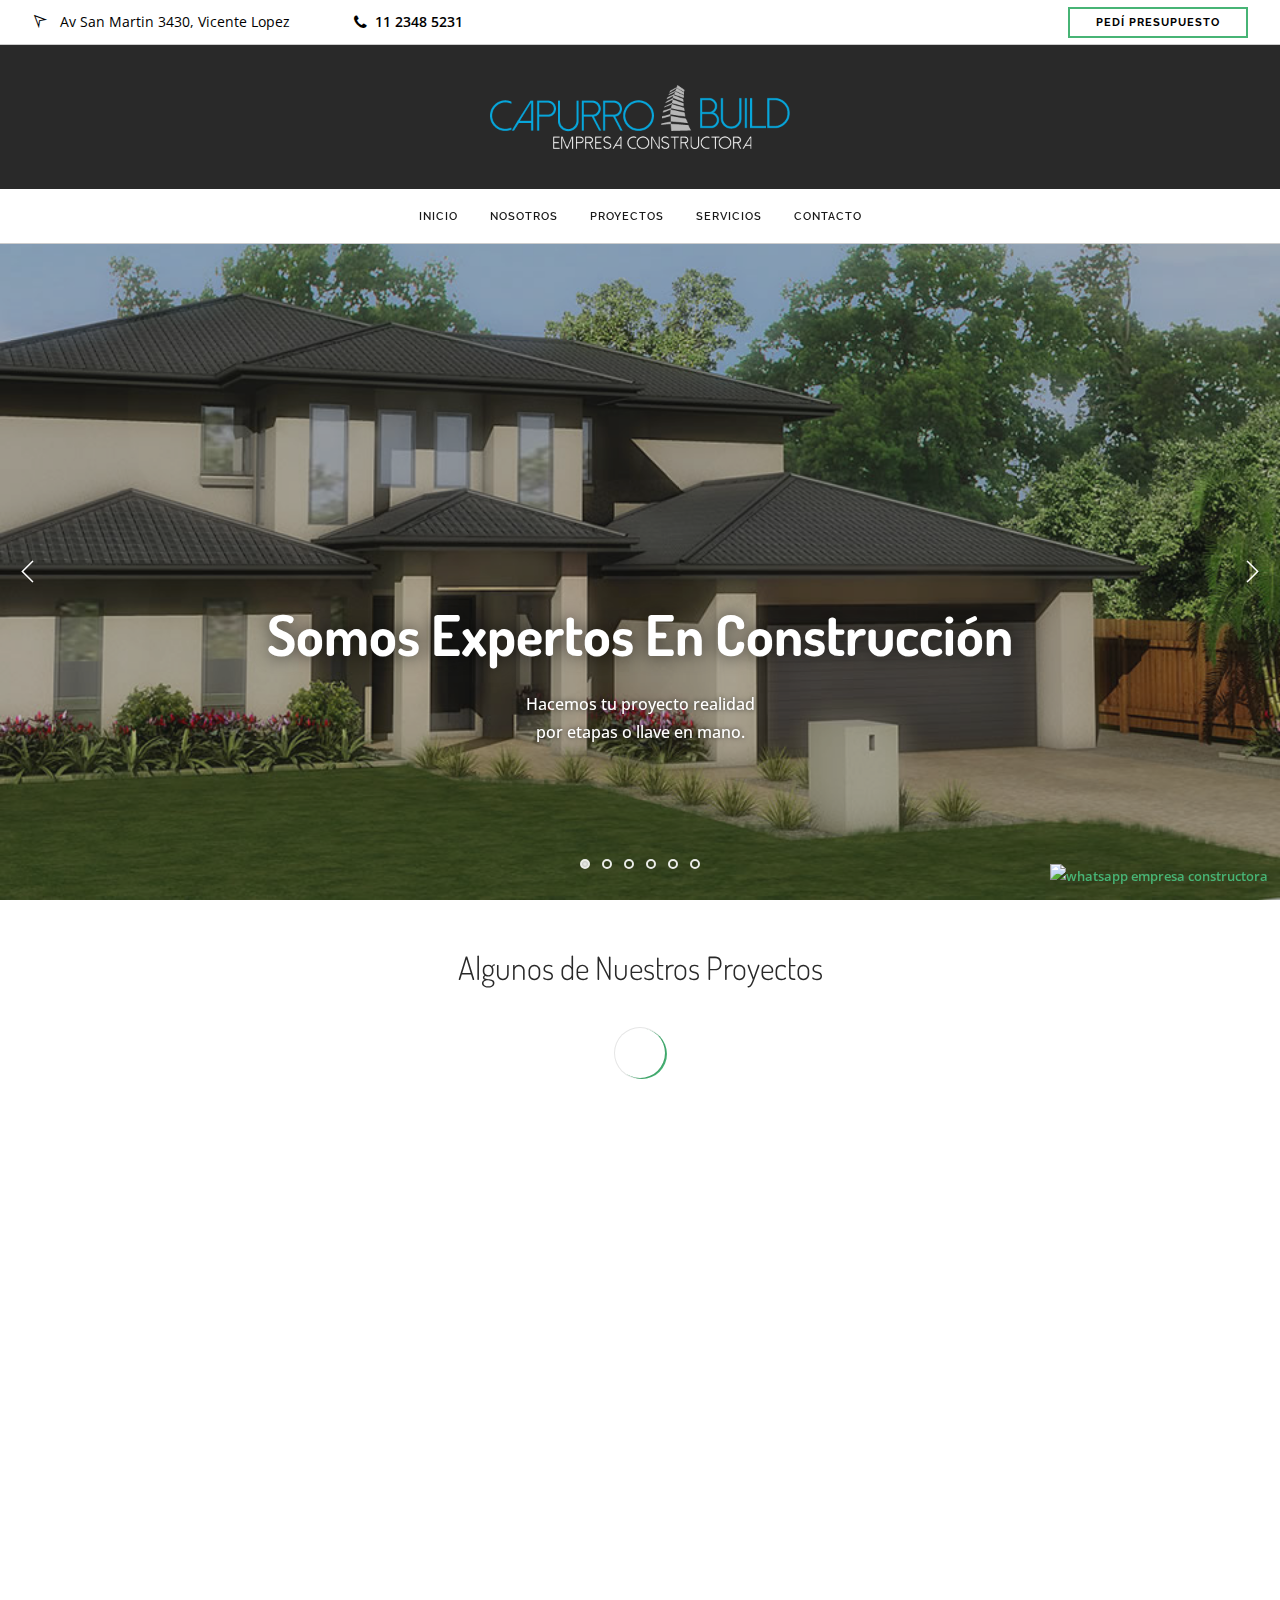
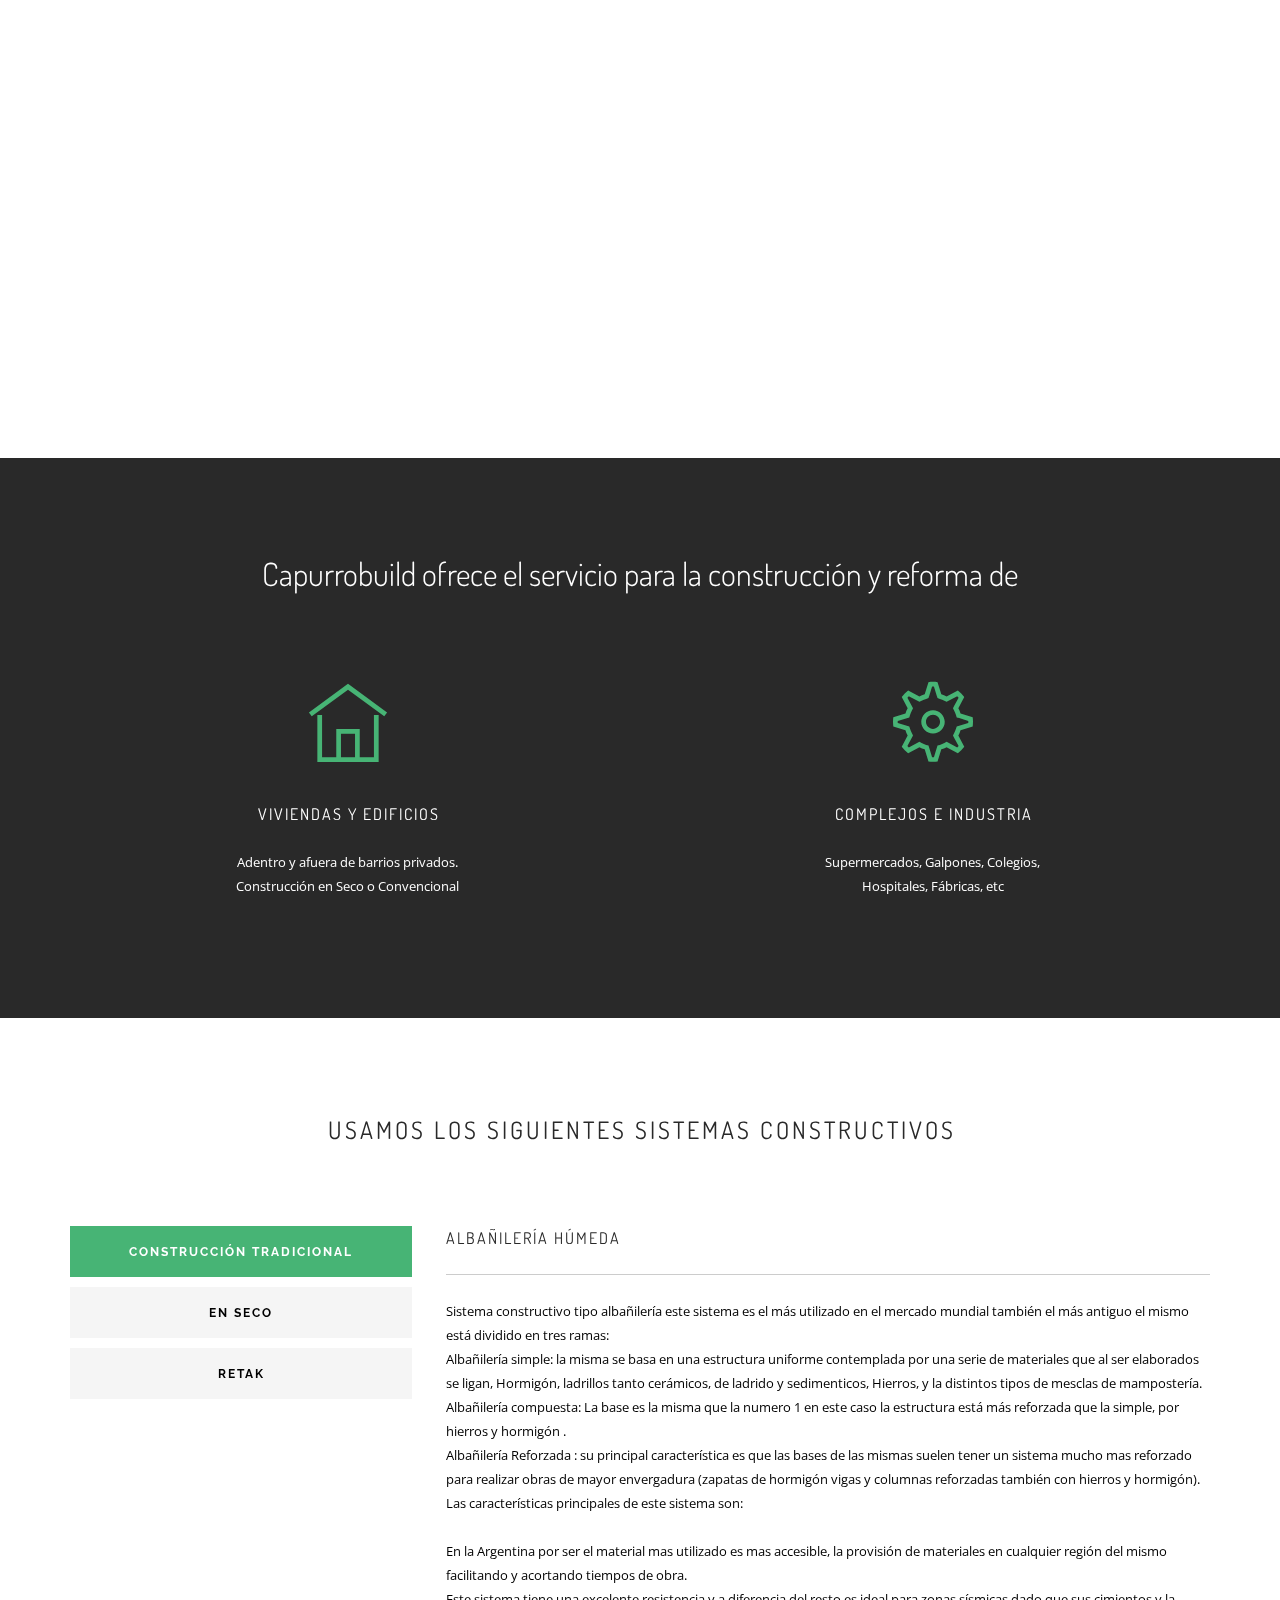
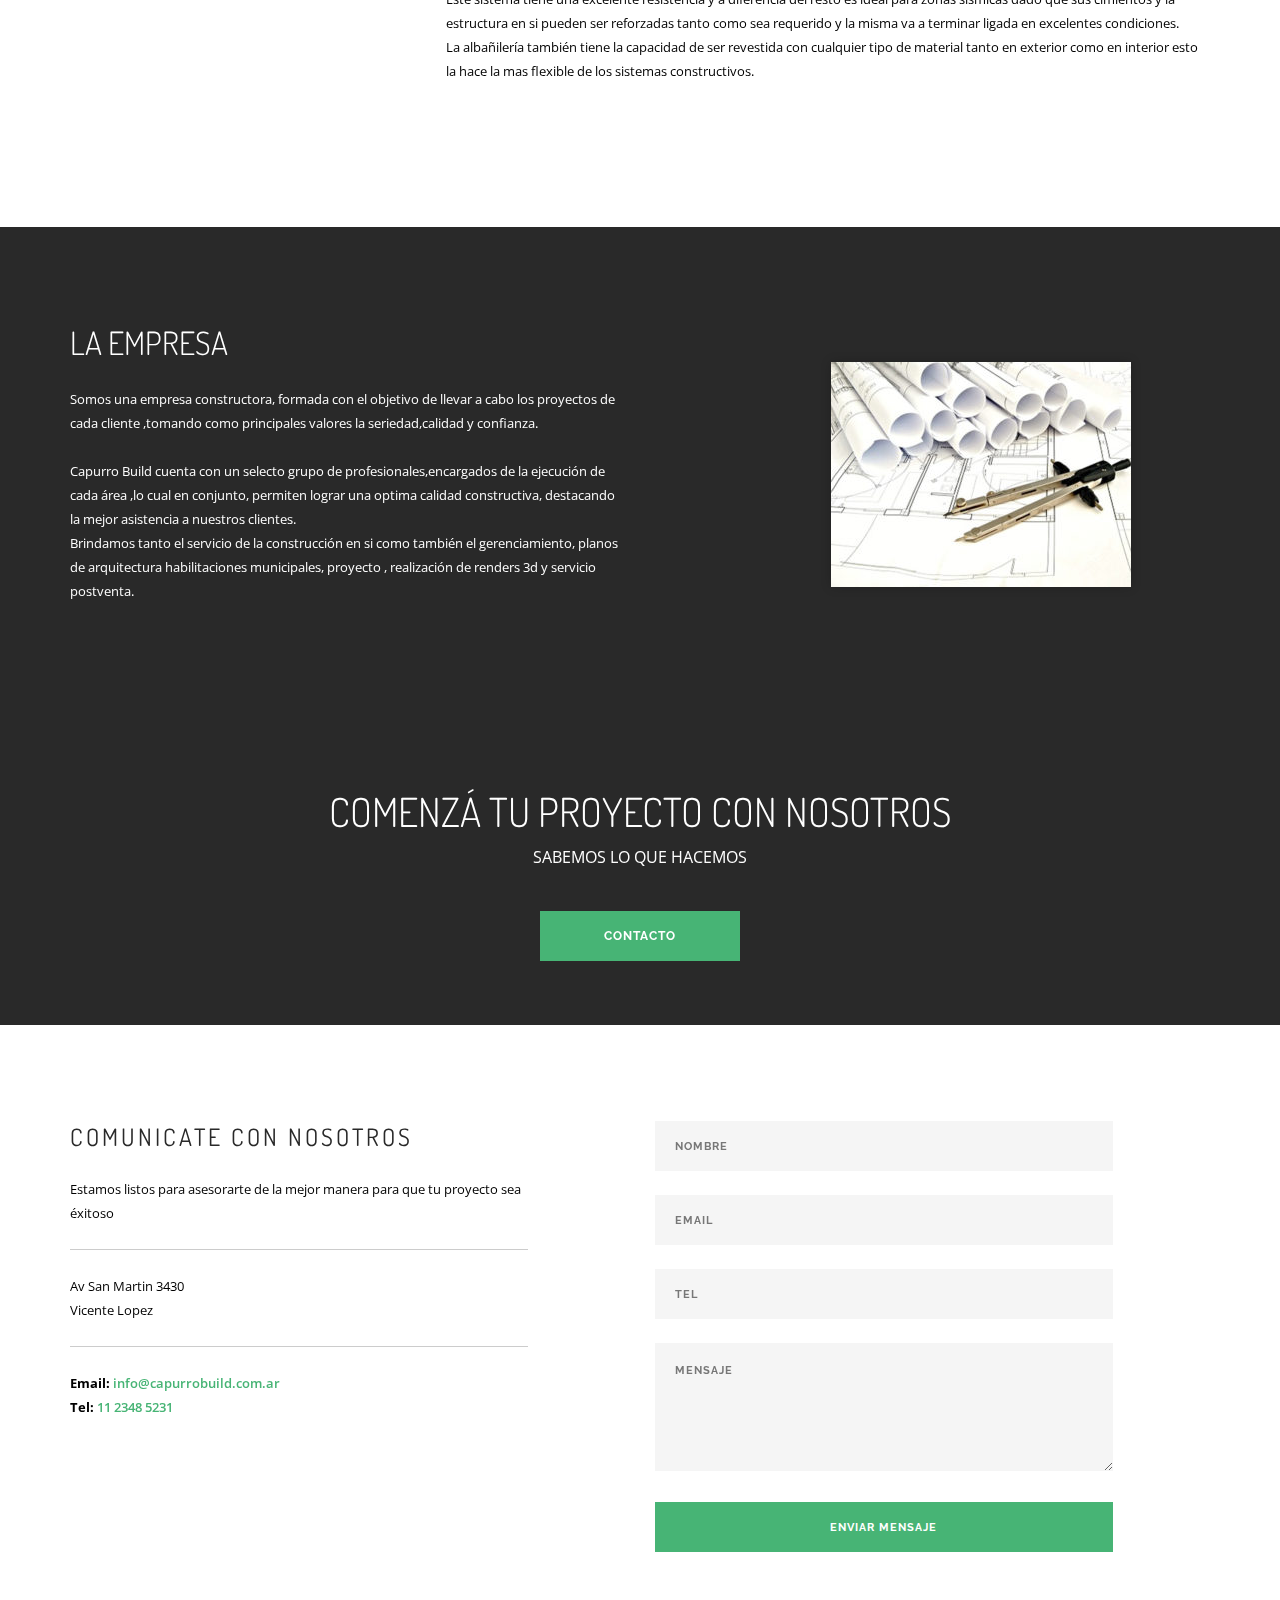
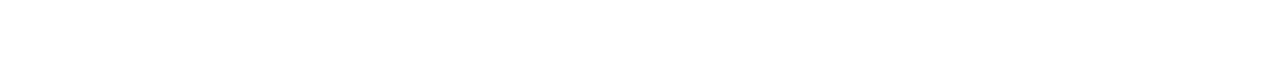
==== index.html @ 10dec17f "Primeros cambios" ====
<!doctype html>
<html lang="en">
    <head>
        <meta charset="utf-8">
        <title>Capurro Build - Expertos en Construcción</title>
        <meta name="description" content="Somos una empresa constructora, formada con el objetivo de llevar a cabo los proyectos de cada cliente ,tomando como principales valores la seriedad,calidad y confianza."/>
        <meta name="viewport" content="width=device-width, initial-scale=1.0">
        <link href="css/font-awesome.min.css" rel="stylesheet" type="text/css" media="all">
        <link href="css/themify-icons.css" rel="stylesheet" type="text/css" media="all" />
        <link href="css/bootstrap.css" rel="stylesheet" type="text/css" media="all" />
        <link href="css/flexslider.css" rel="stylesheet" type="text/css" media="all" />
        <link href="css/theme.css" rel="stylesheet" type="text/css" media="all" />
        <link href="css/custom.css" rel="stylesheet" type="text/css" media="all" />
        <link href='https://fonts.googleapis.com/css?family=Lato:300,400%7CRaleway:100,400,300,500,600,700%7COpen+Sans:400,500,600' rel='stylesheet' type='text/css'>
        <link href="https://fonts.googleapis.com/css?family=Dosis:100,300,400,600,700" rel="stylesheet" type="text/css">
        <link href="css/font-dosis.css" rel="stylesheet" type="text/css">
		<!-- Google Tag Manager -->
<script>(function(w,d,s,l,i){w[l]=w[l]||[];w[l].push({'gtm.start':
new Date().getTime(),event:'gtm.js'});var f=d.getElementsByTagName(s)[0],
j=d.createElement(s),dl=l!='dataLayer'?'&l='+l:'';j.async=true;j.src=
'https://www.googletagmanager.com/gtm.js?id='+i+dl;f.parentNode.insertBefore(j,f);
})(window,document,'script','dataLayer','GTM-NCHX6MK');</script>
<!-- End Google Tag Manager -->
    </head>
    <body>				
	<!-- Google Tag Manager (noscript) -->
<noscript><iframe src="https://www.googletagmanager.com/ns.html?id=GTM-NCHX6MK"
height="0" width="0" style="display:none;visibility:hidden"></iframe></noscript>
<!-- End Google Tag Manager (noscript) -->
		<div class="nav-container">		    		  	
		    <nav class="nav-centered">
		        <div class="nav-utility" style="font-size:16px;">
		            <div class="module left">
		                <i class="ti-location-arrow">&nbsp;</i>
		                <span class="sub"> Av San Martin 3430, Vicente Lopez</span>
		            </div>
		            <div class="module left">
		                <i class="fa fa-phone">&nbsp;</i>
		                <span class="sub"><a href="tel:1123475231" style="color:black;">11 2348 5231</a></span>
		            </div>
		            <div class="module right">
		                <a class="sub btn btn-sm inner-link" href="#contacto" target="_self" style="color:black;">PEDÍ PRESUPUESTO</a>
		            </div>
		        </div>
		        <div class="text-center bg-dark">
		             <a href="index.html">		                
		                <img class="logo logo-dark" alt="Capurro Empresa Constructora" src="img/logo-capurro-build-construccion.png">
		            </a>
		        </div>
		        <div class="nav-bar text-center">
		            <div class="module widget-handle mobile-toggle right visible-sm visible-xs">
		                <i class="ti-menu"></i>
		            </div>
		            <div class="module-group text-left">
		                <div class="module left">
		                    <ul class="menu">
		                        <li>
		                            <a href="#inicio" class="inner-link" target="_self" style="color:black;">INICIO</a>
		                        </li><li>
		                            <a href="#nosotros" class="inner-link" target="_self" style="color:black;">NOSOTROS</a>
		                        </li><li>
		                            <a href="#proyectos" class="inner-link" target="_self" style="color:black;">PROYECTOS</a>
		                        </li><li>
		                            <a href="#servicios" class="inner-link" target="_self" style="color:black;">SERVICIOS</a>
		                        </li><li>
		                            <a href="#contacto" class="inner-link" target="_self" style="color:black;">CONTACTO</a>
		                        </li>
		                        
		                        
		                    </ul>
		                </div>
		                
		                
		            </div>
		            
		        </div>
		        </nav>
		
		

		</div>
		
		<div class="main-container">
		<a id="inicio" class="in-page-link"></a>
			
			<section class="cover fullscreen image-slider slider-all-controls controls-inside parallax">
		        <ul class="slides">
		            <li class="overlay image-bg">
		                <div class="background-image-holder">
		                    <img alt="Construcción Zona Norte" class="background-image" src="img/Construccion-Capurro-Zona-Norte-1.jpg">
		                </div>
		                <div class="container v-align-transform">
		                    <div class="row text-center">
		                        <div class="col-md-10 col-md-offset-1">
		                            <h1 class="mb-xs-16" style="font-weight:700; text-shadow: 0em 0em 0.3em rgba(0,0,0,0.67);">Somos Expertos En Construcción</h1>
		                            <p class="lead mb40" style="font-weight:500; font-size:16px; text-shadow: 0em 0em 0.3em rgba(0,0,0,0.67);">
		                                Hacemos tu proyecto realidad
		                                <br>por etapas o llave en mano.
		                            </p>		                            
		                        </div>
		                    </div>
		                    
		                </div>
		                
		            </li>
					<li class="overlay image-bg">
		                <div class="background-image-holder">
		                    <img alt="Construcción Zona Norte" class="background-image" src="img/empresa-constructora-barrios-privados.jpg">
		                </div>
		                <div class="container v-align-transform">
		                    <div class="row text-center">
		                        <div class="col-md-10 col-md-offset-1">
		                            <h1 class="mb-xs-16" style="font-weight:700; text-shadow: 0em 0em 0.3em rgba(0,0,0,0.67);">Empresa Constructora</h1>
		                            <p class="lead mb40" style="font-weight:500; font-size:16px; text-shadow: 0em 0em 0.3em rgba(0,0,0,0.67);">
		                                Amplia experiencia en construccíón
		                                <br>en barrios privados.
		                            </p>		                            
		                        </div>
		                    </div>
		                    
		                </div>
		                
		            </li>
					<li class="overlay image-bg">
		                <div class="background-image-holder">
		                    <img alt="Construcción Zona Norte" class="background-image" src="img/empresa-constructora-en-seco.jpg">
		                </div>
		                <div class="container v-align-transform">
		                    <div class="row text-center">
		                        <div class="col-md-10 col-md-offset-1">
		                            <h1 class="mb-xs-16" style="font-weight:700; text-shadow: 0em 0em 0.3em rgba(0,0,0,0.67);">Construcción Convencional y En Seco</h1>
		                            <p class="lead mb40" style="font-weight:500; font-size:16px; text-shadow: 0em 0em 0.3em rgba(0,0,0,0.67);">
		                                Steel Framing, Wood Framing
		                                <br>Albañilería húmeda y Retak
		                            </p>		                            
		                        </div>
		                    </div>
		                    
		                </div>
		                
		            </li>

					<li class="overlay image-bg">
		                <div class="background-image-holder">
		                    <img alt="Construcción Zona Norte" class="background-image" src="img/Update300621/Carrusel1.JPG">
		                </div>
		                <div class="container v-align-transform">
		                    <div class="row text-center">
		                        <div class="col-md-10 col-md-offset-1">
		                            <h1 class="mb-xs-16" style="font-weight:700; text-shadow: 0em 0em 0.3em rgba(0,0,0,0.67);">Somos Expertos En Construcción</h1>
		                            <p class="lead mb40" style="font-weight:500; font-size:16px; text-shadow: 0em 0em 0.3em rgba(0,0,0,0.67);">
		                                Hacemos tu proyecto realidad
		                                <br>por etapas o llave en mano.
		                            </p>		                            
		                        </div>
		                    </div>
		                    
		                </div>
		                
		            </li>
					<li class="overlay image-bg">
		                <div class="background-image-holder">
		                    <img alt="Construcción Zona Norte" class="background-image" src="img/Update300621/Carrusel2.JPG">
		                </div>
		                <div class="container v-align-transform">
		                    <div class="row text-center">
		                        <div class="col-md-10 col-md-offset-1">
		                            <h1 class="mb-xs-16" style="font-weight:700; text-shadow: 0em 0em 0.3em rgba(0,0,0,0.67);">Empresa Constructora</h1>
		                            <p class="lead mb40" style="font-weight:500; font-size:16px; text-shadow: 0em 0em 0.3em rgba(0,0,0,0.67);">
		                                Amplia experiencia en construccíón
		                                <br>en barrios privados.
		                            </p>		                            
		                        </div>
		                    </div>
		                    
		                </div>
		                
		            </li>
					<li class="overlay image-bg">
		                <div class="background-image-holder">
		                    <img alt="Construcción Zona Norte" class="background-image" src="img/Update300621/Carrusel3.jpg">
		                </div>
		                <div class="container v-align-transform">
		                    <div class="row text-center">
		                        <div class="col-md-10 col-md-offset-1">
		                            <h1 class="mb-xs-16" style="font-weight:700; text-shadow: 0em 0em 0.3em rgba(0,0,0,0.67);">Construcción Convencional y En Seco</h1>
		                            <p class="lead mb40" style="font-weight:500; font-size:16px; text-shadow: 0em 0em 0.3em rgba(0,0,0,0.67);">
		                                Steel Framing, Wood Framing
		                                <br>Albañilería húmeda y Retak
		                            </p>		                            
		                        </div>
		                    </div>
		                    
		                </div>
		                
		            </li>

		        </ul>
		    </section><a id="proyectos" class="in-page-link"></a>
			
			<section class="projects pt48">
		        <div class="container">
		            <div class="row pb24">
		                <div class="col-sm-12 text-center">
		                    <!--<ul class="filters mb0">
		                    </ul>-->
							<h3>Algunos de Nuestros Proyectos</h3>
		                </div>
		            </div>
		            
		            <div class="row masonry-loader">
		                <div class="col-sm-12 text-center">
		                    <div class="spinner"></div>
		                </div>
		            </div>
		            <div class="row masonry masonryFlyIn">
		                <div class="col-md-4 col-sm-6 masonry-item project" data-filter="Steel Framing">
		                    <div class="image-tile inner-title hover-reveal text-center">
		                        <a>
		                            <img alt="Obra en San Sebastian" src="img/Obra En San Sebastian - 1.jpg">
		                            <div class="title">
		                                <h5 class="uppercase mb0">OBRA EN SAN SEBASTIAN</h5>
		                                <span>Zona Norte - Pilar</span><span><br>Steel Framing</span>
		                            </div>
		                        </a>
		                    </div>
		                </div>
		                <div class="col-md-4 col-sm-6 masonry-item project" data-filter="Construcción Convencional">
		                    <div class="image-tile inner-title hover-reveal text-center">
		                        <a>
		                            <img alt="Obra Santa Isabel" src="img/obra-santa-isabel-1.jpg">
		                            <div class="title">
		                                <h5 class="uppercase mb0">Obra en santa isabel</h5>
		                                <span>Zona Norte - Maschwitz</span><span><br>Construcción Tradicional</span>
		                            </div>
		                        </a>
		                    </div>
		                </div>
						<div class="col-md-4 col-sm-6 masonry-item project" data-filter="Construcción Convencional">
		                    <div class="image-tile inner-title hover-reveal text-center">
		                        <a>
		                            <img alt="Obra En Santa Elena" src="img/obra-santa-elena-2.jpg">
		                            <div class="title">
		                                <h5 class="uppercase mb0">Obra en Santa Elena</h5>
		                                <span>Zona Norte - Maschwitz</span><span><br>Steel Framing</span>
		                            </div>
		                        </a>
		                    </div>
		                </div>
		                
		                <!-- <div class="col-md-4 col-sm-6 masonry-item project" data-filter="Steel Framing">
		                    <div class="image-tile inner-title hover-reveal text-center">
		                        <a>
		                            <img alt="Obra En Santa Elena" src="img/obra-santa-elena-2.jpg">
		                            <div class="title">
		                                <h5 class="uppercase mb0">casa en santa e<img alt="Obra En Santa Elena" src="img/obra-santa-elena-2.jpg">Obra en santa elena</h5>
		                                <span>Zona Norte - Maschwitz<br></span><span>Steel Framing</span>
		                            </div>
		                        </a>
		                    </div>
		                </div> -->
						<div class="col-md-4 col-sm-6 masonry-item project" data-filter="Construcción Convencional">
		                    <div class="image-tile inner-title hover-reveal text-center">
		                        <a>
		                            <img alt="Obra en Pila del Este" src="img/obra pilar del este 1.jpg">
		                            <div class="title">
		                                <h5 class="uppercase mb0">Obra en pilaR del este</h5>
		                                <span>Zona Norte - Pilar<br></span><span>Construcción Tradicional</span>
		                            </div>
		                        </a>
		                    </div>
		                </div>
		                <div class="col-md-4 col-sm-6 masonry-item project" data-filter="Retak">
		                    <div class="image-tile inner-title hover-reveal text-center">
		                        <a>
		                            <img alt="Obra en Rio Manso" src="img/obra en rio manso 1.jpg">
		                            <div class="title">
		                                <h5 class="uppercase mb0">OBRA EN RIO MANSO</h5>
		                                <span>Zona Norte - Exaltación de la Cruz<br></span><span>Construcción con hormigón celular</span>
		                            </div>
		                        </a>
		                    </div>
		                </div>
		                <div class="col-md-4 col-sm-6 masonry-item project" data-filter="Construcción Convencional">
		                    <div class="image-tile inner-title hover-reveal text-center">
		                        <a>
		                            <img alt="Obra en Parada de Robles" src="img/Obra en Parada de Robles 1.jpg">
		                            <div class="title">
		                                <h5 class="uppercase mb0">contrucció de cabaña</h5>
		                                <span>Zona Norte - Parada de Robles<br></span><span>Construcción Tradicional<br></span>
		                            </div>
		                        </a>
		                    </div>
		                </div>
		            </div>
		            
		        </div>
		        
		    </section><a id="servicios" class="in-page-link"></a>
			
			<section  class="bg-dark">
		        <div class="container">
		            <div class="row mb64 mb-xs-24">
		                <div class="col-sm-12 col-md-10 col-md-offset-1 text-center">
		                    <h3>Capurrobuild ofrece el servicio para la construcción y reforma de</h3>
		                </div>
		            </div>
		            
		            <div class="row">
		                <div class="col-sm-6 text-center">
		                    <div class="feature">
		                        <div class="text-center">
		                            <i class="mb40 mb-xs-24 inline-block color-primary ti ti-home icon-lg"></i>
		                            <h5 class="uppercase">viviendas y edificios</h5>
		                        </div>
		                        <p>Adentro y afuera de barrios privados.<br>Construcción en Seco o Convencional</p>
		                    </div>
		                    
		                </div>
		                <div class="col-sm-6 text-center">
		                    <div class="feature">
		                        <div class="text-center">
		                            <i class="mb40 mb-xs-24 inline-block color-primary ti ti-settings icon-lg"></i>
		                            <h5 class="uppercase">complejos e industria</h5>
		                        </div>
		                        <p>Supermercados, Galpones, Colegios,<br>Hospitales, Fábricas, etc</p>
		                    </div>
		                    
		                </div>
		            </div>
		            
		        </div>
		        
		    </section><a id="servicios-1" class="in-page-link"></a>
			
			<section>
		        <div class="container">
		            <div class="row">
		                <div class="col-sm-12">
		                    <h4 class="uppercase mb80 text-center">Usamos los siguientes sistemas constructivos</h4>
		                    <div class="tabbed-content button-tabs vertical">
		                        <ul class="tabs">
		                            <li class="active">
		                                <div class="tab-title">
		                                    <span>construcción tradicional</span>
		                                </div>
		                                <div class="tab-content">
		                                    <h5 class="uppercase">AlBAÑILERÍA HÚMEDA</h5>
		                                    <hr>
		                                    <p>Sistema constructivo tipo albañilería este sistema es el más utilizado en el mercado mundial también el más antiguo el mismo está dividido en tres ramas:
		<br>Albañilería simple: la misma se basa en una estructura uniforme contemplada por una serie de materiales que al ser elaborados se ligan, Hormigón, ladrillos tanto cerámicos, de ladrido y sedimenticos, Hierros, y la distintos tipos de mesclas de mampostería.
		<br>Albañilería compuesta: La base es la misma que la numero 1 en este caso la estructura está más reforzada que la simple, por hierros y hormigón .
		<br>Albañilería Reforzada : su principal característica es que las bases de las mismas suelen tener un sistema mucho mas reforzado para realizar obras de mayor envergadura (zapatas de hormigón vigas y columnas reforzadas también con hierros y hormigón).
		<br>Las características principales de este sistema son:
		<br>
		<br>En la Argentina por ser el material mas utilizado es mas accesible, la provisión de materiales en cualquier región del mismo facilitando y acortando tiempos de obra.
		<br>Este sistema tiene una excelente resistencia y a diferencia del resto es ideal para zonas sísmicas dado que sus cimientos y la estructura en si pueden ser reforzadas tanto como sea requerido y la misma va a terminar ligada en excelentes condiciones.
		<br>La albañilería también tiene la capacidad de ser revestida con cualquier tipo de material tanto en exterior como en interior esto la hace la mas flexible de los sistemas constructivos.</p>
		                                    
		                                </div>
		                            </li>
		                            <li>
		                                <div class="tab-title">
		                                    <span>En SEco</span>
		                                </div>
		                                <div class="tab-content">
		                                    <h5 class="uppercase">WOOD Y STEEL FRAMING</h5>
		                                    <hr>
		                                    <p><b>Steel Framing.
		</b><br>Steel Framing es un sistema constructivo que utiliza una estructura de perfil de acero, recubierto por multicapas aislantes y decorativas, que jerarquiza la terminación de las paredes. Se caracteriza por, menor tiempo de ejecución de obra, diseños ilimitado, eficiencia en la construcción por la estandarización de tareas, confort, calidez, estética y ahorro de energía.
		<br>
		<br>Menor tiempo de ejecución
		<br>Aislamiento acústico y térmico de alto rendimiento
		<br>Mayor facilidad en las instalaciones de electricidad, sanitarios, sistemas de calefacción y aire acondicionado
		<br>Ahorro de energía en los sistemas de climatización
		<br>Mejor rendimiento térmico en climas severos
		<br>Ahorro considerable de dinero en reparaciones
		<br>Materiales durables de última tecnología
		<br>Mejor aprovechamiento de superficie útil
		<br>Limpieza de obra
		<br><br><b>Wood Framing.
		</b><br>Este diseño es similar a Steel Framing ,la única diferencia está en su estructura dado que en este sistema es en su totalidad con tabiques de madera.</p>
		                                    
		                                </div>
		                            </li>
		                            <li>
		                                <div class="tab-title">
		                                    <span>RETAK</span>
		                                </div>
		                                <div class="tab-content">
		                                    <h5 class="uppercase">HOrmigón celular</h5>
		                                    <hr>
		                                    <p>Es una solución constructiva porque combina la rapidez, limpieza y ejecución de sistemas de construcción en seco, con la versatilidad de la construcción tradicional.
		<br>Esta solución constructiva esta formada por distintas piezas de HCCA:
		<br>
		<br>Ladrillos macizos
		<br>Escaleras
		<br>Ladrillos “U”
		<br>Elementos decorativos
		<br>Ladrillos “O”
		<br>Mortero adhesivo
		<br>Dinteles
		<br>Revestimientos
		<br>Accesorios
		<br>Herramientas
		<br>Los productos de HCCA constituyen una solución constructiva abierta, limpia, seca y sin costosas ayudas de gremio.
		<br>
		<br><b>¿Qué es el HCCA?
		</b><br>El Hormigón Celular Curado en Autoclave es una mezcla de aglomerantes, áridos finamente molidos y agua más el agregado de un agente expansor que genera por reacción química millones de burbujas de aire, dosificados automáticamente en un riguroso proceso industrial y sometidos a un curado a alta presión en autoclaves de vapor de agua lo cual garantiza que se produzcan las reacciones químicas necesarias para la estabilización dimensional del material, confiriéndole además las propiedades termomecánicas que lo caracterizan.
		<br>
		<br>Los aglomerantes son principalmente cemento y una proporción de cal. El árido es arena cuárcica finamente molida. Ambos proporcionan respectivamente los componentes calcáreos y silíceos que forman el HCCA. El Curado en Autoclave otorga las condiciones de temperatura y humedad necesarias para que reaccionen químicamente los compuestos mencionados y se formen los cristales de tobermorita (silicato monocálcico hidratado) que conforman la matriz resistente.
		<br>
		<br>En resumen, la estructura celular otorga al HCCA sus propiedades higrotérmicas, y la formación del gel de tobermorita (garantizada por el Curado en Autoclaves) da origen a la resistencia mecánica del material y a su estabilidad dimensional.</p>
		                                </div>
		                            </li>
		                            
		                        </ul>
		                    </div>
		                    
		                </div>
		            </div>
		            
		        </div>
		        
		    </section><a id="nosotros" class="in-page-link"></a>
			
			<section class="bg-dark">
		        <div class="container">
		            <div class="row v-align-children">
		                <div class="col-md-6 col-sm-5 mb-xs-24">
		                    <h3>LA EMPRESA</h3>
		                    <p>Somos una empresa constructora, formada con el objetivo de llevar a cabo los proyectos de cada cliente ,tomando como principales valores la seriedad,calidad y confianza.
		<br>
		<br>Capurro Build cuenta con un selecto grupo de profesionales,encargados de la ejecución de cada área ,lo cual en conjunto, permiten lograr una optima calidad constructiva, destacando la mejor asistencia a nuestros clientes.
		<br>Brindamos tanto el servicio de la construcción en si como también el gerenciamiento, planos de arquitectura habilitaciones municipales, proyecto , realización de renders 3d y servicio postventa.</p>
		                </div>
		                <div class="col-md-5 col-md-offset-1 col-sm-6 col-sm-offset-1 text-center">
		                    <img class="cast-shadow" alt="Screenshot" src="img/empresa-capurrrobuild-300x225.jpg">
		                </div>
		            </div>
		            
		        </div>
		        
		    </section><a id="cta-contacto" class="in-page-link"></a>
			
			<section class="bg-dark pt64 pb64">
		        <div class="container">
		            <div class="row">
		                <div class="col-sm-12 text-center">
		                    <h2 class="mb8">COMENZÁ TU PROYECTO CON NOSOTROS</h2>
		                    <p class="lead mb40 mb-xs-24">
		                        SABEMOS LO QUE HACEMOS</p>
		                    <a class="btn btn-filled btn-lg mb0 inner-link" href="#contacto" target="_self">CONTACTO</a>
		                </div>
		            </div>
		            
		        </div>
		        
		    </section><a id="contacto" class="in-page-link"></a>
			
			<section>
		        <div class="container">
		            <div class="row">
		                <div class="col-sm-6 col-md-5">
		                    <h4 class="uppercase">COMUNICATE CON NOSOTROS</h4>
		                    <p>
		                        Estamos listos para asesorarte de la mejor manera para que tu proyecto sea éxitoso</p>
		                    <hr>
		                    <p>
								Av San Martin 3430 <br> Vicente Lopez<br></p>
		                    <hr>
		                    <p>
		                        <strong>Email:</strong> <a href="mailto:info@capurrobuild.com.ar">info@capurrobuild.com.ar</a><br>
								<strong>Tel:</strong> <a href="tel:1123485231">11 2348 5231</a><br>
		                    </p>
		                </div>
		                <div class="col-sm-6 col-md-5 col-md-offset-1" >
		                    <form class="form-email" data-success="En breve te contactaremos." data-error="Por favor revisa los datos" success-redirect="muchas-gracias.html">
		                        <input type="text" class="validate-required" name="name" placeholder="Nombre">
		                        <input type="text" class="validate-required validate-email" name="email" placeholder="Email">
								<input type="text" class="validate-required" name="tel" placeholder="Tel">
		                        <textarea class="validate-required" name="mensaje" rows="4" placeholder="Mensaje"></textarea>
		                        <button type="submit">Enviar Mensaje</button>
		                    </form>
		                </div>
		            </div>
		            
		        </div>		       
		    </section></div>
		
		<div class="foundry_modal text-center" data-time-delay="19000">
		<div style="background-color:#003472!important; color:white; padding:10px 30px;">
        <h3 style="color:white;font-weight:700;">¿Necesitas atención personalizada?</h3>
        <p style="font-size:14px;">
            Sabemos lo importante que ésto es para vos, por eso tenemos a los mejores profesionales listos para ayudarte.
		</p>
		</div>
		<div class="col-sm-12 col-md-12" style="padding:30px;">			
			<form class="form-email" data-success="En breve te contactaremos." data-error="Por favor revisa los datos" success-redirect="muchas-gracias.html">
				<input type="text" class="validate-required" name="name" placeholder="Nombre">
		        <input type="text" class="validate-required validate-email" name="email" placeholder="Email">
				<input type="text" class="validate-required" name="tel" placeholder="Tel">
		        <textarea class="validate-required" name="mensaje" rows="4" placeholder="Mensaje"></textarea>
		        <button type="submit">Enviar Mensaje</button>
		    </form>
		</div>
    </div>
		
	<div style="bottom:12px;right:12px;position:fixed;z-index:999999999999;text-align:center;">
		<a href="https://api.whatsapp.com/send?phone=5491123485231" target="blank" class="pulse-button"><img src="https://capurrobuild.com.ar/img/whatsapp-boton.png" alt="whatsapp empresa constructora"></a>
</div>	
	<script src="js/jquery.min.js"></script>
        <script src="js/bootstrap.min.js"></script>
        <script src="js/flexslider.min.js"></script>
        <script src="js/masonry.min.js"></script>
        <script src="js/smooth-scroll.min.js"></script>
        <script src="js/parallax.js"></script>
        <script src="js/scripts.js"></script>
    </body>
</html>
---- css/themify-icons.css ----
@font-face {
	font-family: 'themify';
	src:url('../fonts/themify.eot?');
	src:url('../fonts/themify.eot?#iefix-fvbane') format('embedded-opentype'),
		url('../fonts/themify.woff') format('woff'),
		url('../fonts/themify.ttf') format('truetype'),
		url('../fonts/themify.svg') format('svg');
	font-weight: normal;
	font-style: normal;
}

[class^="ti-"], [class*=" ti-"] {
	font-family: 'themify';
	speak: none;
	font-style: normal;
	font-weight: normal;
	font-variant: normal;
	text-transform: none;
	line-height: 1;

	/* Better Font Rendering =========== */
	-webkit-font-smoothing: antialiased;
	-moz-osx-font-smoothing: grayscale;
}

.ti-wand:before {
	content: "\e600";
}
.ti-volume:before {
	content: "\e601";
}
.ti-user:before {
	content: "\e602";
}
.ti-unlock:before {
	content: "\e603";
}
.ti-unlink:before {
	content: "\e604";
}
.ti-trash:before {
	content: "\e605";
}
.ti-thought:before {
	content: "\e606";
}
.ti-target:before {
	content: "\e607";
}
.ti-tag:before {
	content: "\e608";
}
.ti-tablet:before {
	content: "\e609";
}
.ti-star:before {
	content: "\e60a";
}
.ti-spray:before {
	content: "\e60b";
}
.ti-signal:before {
	content: "\e60c";
}
.ti-shopping-cart:before {
	content: "\e60d";
}
.ti-shopping-cart-full:before {
	content: "\e60e";
}
.ti-settings:before {
	content: "\e60f";
}
.ti-search:before {
	content: "\e610";
}
.ti-zoom-in:before {
	content: "\e611";
}
.ti-zoom-out:before {
	content: "\e612";
}
.ti-cut:before {
	content: "\e613";
}
.ti-ruler:before {
	content: "\e614";
}
.ti-ruler-pencil:before {
	content: "\e615";
}
.ti-ruler-alt:before {
	content: "\e616";
}
.ti-bookmark:before {
	content: "\e617";
}
.ti-bookmark-alt:before {
	content: "\e618";
}
.ti-reload:before {
	content: "\e619";
}
.ti-plus:before {
	content: "\e61a";
}
.ti-pin:before {
	content: "\e61b";
}
.ti-pencil:before {
	content: "\e61c";
}
.ti-pencil-alt:before {
	content: "\e61d";
}
.ti-paint-roller:before {
	content: "\e61e";
}
.ti-paint-bucket:before {
	content: "\e61f";
}
.ti-na:before {
	content: "\e620";
}
.ti-mobile:before {
	content: "\e621";
}
.ti-minus:before {
	content: "\e622";
}
.ti-medall:before {
	content: "\e623";
}
.ti-medall-alt:before {
	content: "\e624";
}
.ti-marker:before {
	content: "\e625";
}
.ti-marker-alt:before {
	content: "\e626";
}
.ti-arrow-up:before {
	content: "\e627";
}
.ti-arrow-right:before {
	content: "\e628";
}
.ti-arrow-left:before {
	content: "\e629";
}
.ti-arrow-down:before {
	content: "\e62a";
}
.ti-lock:before {
	content: "\e62b";
}
.ti-location-arrow:before {
	content: "\e62c";
}
.ti-link:before {
	content: "\e62d";
}
.ti-layout:before {
	content: "\e62e";
}
.ti-layers:before {
	content: "\e62f";
}
.ti-layers-alt:before {
	content: "\e630";
}
.ti-key:before {
	content: "\e631";
}
.ti-import:before {
	content: "\e632";
}
.ti-image:before {
	content: "\e633";
}
.ti-heart:before {
	content: "\e634";
}
.ti-heart-broken:before {
	content: "\e635";
}
.ti-hand-stop:before {
	content: "\e636";
}
.ti-hand-open:before {
	content: "\e637";
}
.ti-hand-drag:before {
	content: "\e638";
}
.ti-folder:before {
	content: "\e639";
}
.ti-flag:before {
	content: "\e63a";
}
.ti-flag-alt:before {
	content: "\e63b";
}
.ti-flag-alt-2:before {
	content: "\e63c";
}
.ti-eye:before {
	content: "\e63d";
}
.ti-export:before {
	content: "\e63e";
}
.ti-exchange-vertical:before {
	content: "\e63f";
}
.ti-desktop:before {
	content: "\e640";
}
.ti-cup:before {
	content: "\e641";
}
.ti-crown:before {
	content: "\e642";
}
.ti-comments:before {
	content: "\e643";
}
.ti-comment:before {
	content: "\e644";
}
.ti-comment-alt:before {
	content: "\e645";
}
.ti-close:before {
	content: "\e646";
}
.ti-clip:before {
	content: "\e647";
}
.ti-angle-up:before {
	content: "\e648";
}
.ti-angle-right:before {
	content: "\e649";
}
.ti-angle-left:before {
	content: "\e64a";
}
.ti-angle-down:before {
	content: "\e64b";
}
.ti-check:before {
	content: "\e64c";
}
.ti-check-box:before {
	content: "\e64d";
}
.ti-camera:before {
	content: "\e64e";
}
.ti-announcement:before {
	content: "\e64f";
}
.ti-brush:before {
	content: "\e650";
}
.ti-briefcase:before {
	content: "\e651";
}
.ti-bolt:before {
	content: "\e652";
}
.ti-bolt-alt:before {
	content: "\e653";
}
.ti-blackboard:before {
	content: "\e654";
}
.ti-bag:before {
	content: "\e655";
}
.ti-move:before {
	content: "\e656";
}
.ti-arrows-vertical:before {
	content: "\e657";
}
.ti-arrows-horizontal:before {
	content: "\e658";
}
.ti-fullscreen:before {
	content: "\e659";
}
.ti-arrow-top-right:before {
	content: "\e65a";
}
.ti-arrow-top-left:before {
	content: "\e65b";
}
.ti-arrow-circle-up:before {
	content: "\e65c";
}
.ti-arrow-circle-right:before {
	content: "\e65d";
}
.ti-arrow-circle-left:before {
	content: "\e65e";
}
.ti-arrow-circle-down:before {
	content: "\e65f";
}
.ti-angle-double-up:before {
	content: "\e660";
}
.ti-angle-double-right:before {
	content: "\e661";
}
.ti-angle-double-left:before {
	content: "\e662";
}
.ti-angle-double-down:before {
	content: "\e663";
}
.ti-zip:before {
	content: "\e664";
}
.ti-world:before {
	content: "\e665";
}
.ti-wheelchair:before {
	content: "\e666";
}
.ti-view-list:before {
	content: "\e667";
}
.ti-view-list-alt:before {
	content: "\e668";
}
.ti-view-grid:before {
	content: "\e669";
}
.ti-uppercase:before {
	content: "\e66a";
}
.ti-upload:before {
	content: "\e66b";
}
.ti-underline:before {
	content: "\e66c";
}
.ti-truck:before {
	content: "\e66d";
}
.ti-timer:before {
	content: "\e66e";
}
.ti-ticket:before {
	content: "\e66f";
}
.ti-thumb-up:before {
	content: "\e670";
}
.ti-thumb-down:before {
	content: "\e671";
}
.ti-text:before {
	content: "\e672";
}
.ti-stats-up:before {
	content: "\e673";
}
.ti-stats-down:before {
	content: "\e674";
}
.ti-split-v:before {
	content: "\e675";
}
.ti-split-h:before {
	content: "\e676";
}
.ti-smallcap:before {
	content: "\e677";
}
.ti-shine:before {
	content: "\e678";
}
.ti-shift-right:before {
	content: "\e679";
}
.ti-shift-left:before {
	content: "\e67a";
}
.ti-shield:before {
	content: "\e67b";
}
.ti-notepad:before {
	content: "\e67c";
}
.ti-server:before {
	content: "\e67d";
}
.ti-quote-right:before {
	content: "\e67e";
}
.ti-quote-left:before {
	content: "\e67f";
}
.ti-pulse:before {
	content: "\e680";
}
.ti-printer:before {
	content: "\e681";
}
.ti-power-off:before {
	content: "\e682";
}
.ti-plug:before {
	content: "\e683";
}
.ti-pie-chart:before {
	content: "\e684";
}
.ti-paragraph:before {
	content: "\e685";
}
.ti-panel:before {
	content: "\e686";
}
.ti-package:before {
	content: "\e687";
}
.ti-music:before {
	content: "\e688";
}
.ti-music-alt:before {
	content: "\e689";
}
.ti-mouse:before {
	content: "\e68a";
}
.ti-mouse-alt:before {
	content: "\e68b";
}
.ti-money:before {
	content: "\e68c";
}
.ti-microphone:before {
	content: "\e68d";
}
.ti-menu:before {
	content: "\e68e";
}
.ti-menu-alt:before {
	content: "\e68f";
}
.ti-map:before {
	content: "\e690";
}
.ti-map-alt:before {
	content: "\e691";
}
.ti-loop:before {
	content: "\e692";
}
.ti-location-pin:before {
	content: "\e693";
}
.ti-list:before {
	content: "\e694";
}
.ti-light-bulb:before {
	content: "\e695";
}
.ti-Italic:before {
	content: "\e696";
}
.ti-info:before {
	content: "\e697";
}
.ti-infinite:before {
	content: "\e698";
}
.ti-id-badge:before {
	content: "\e699";
}
.ti-hummer:before {
	content: "\e69a";
}
.ti-home:before {
	content: "\e69b";
}
.ti-help:before {
	content: "\e69c";
}
.ti-headphone:before {
	content: "\e69d";
}
.ti-harddrives:before {
	content: "\e69e";
}
.ti-harddrive:before {
	content: "\e69f";
}
.ti-gift:before {
	content: "\e6a0";
}
.ti-game:before {
	content: "\e6a1";
}
.ti-filter:before {
	content: "\e6a2";
}
.ti-files:before {
	content: "\e6a3";
}
.ti-file:before {
	content: "\e6a4";
}
.ti-eraser:before {
	content: "\e6a5";
}
.ti-envelope:before {
	content: "\e6a6";
}
.ti-download:before {
	content: "\e6a7";
}
.ti-direction:before {
	content: "\e6a8";
}
.ti-direction-alt:before {
	content: "\e6a9";
}
.ti-dashboard:before {
	content: "\e6aa";
}
.ti-control-stop:before {
	content: "\e6ab";
}
.ti-control-shuffle:before {
	content: "\e6ac";
}
.ti-control-play:before {
	content: "\e6ad";
}
.ti-control-pause:before {
	content: "\e6ae";
}
.ti-control-forward:before {
	content: "\e6af";
}
.ti-control-backward:before {
	content: "\e6b0";
}
.ti-cloud:before {
	content: "\e6b1";
}
.ti-cloud-up:before {
	content: "\e6b2";
}
.ti-cloud-down:before {
	content: "\e6b3";
}
.ti-clipboard:before {
	content: "\e6b4";
}
.ti-car:before {
	content: "\e6b5";
}
.ti-calendar:before {
	content: "\e6b6";
}
.ti-book:before {
	content: "\e6b7";
}
.ti-bell:before {
	content: "\e6b8";
}
.ti-basketball:before {
	content: "\e6b9";
}
.ti-bar-chart:before {
	content: "\e6ba";
}
.ti-bar-chart-alt:before {
	content: "\e6bb";
}
.ti-back-right:before {
	content: "\e6bc";
}
.ti-back-left:before {
	content: "\e6bd";
}
.ti-arrows-corner:before {
	content: "\e6be";
}
.ti-archive:before {
	content: "\e6bf";
}
.ti-anchor:before {
	content: "\e6c0";
}
.ti-align-right:before {
	content: "\e6c1";
}
.ti-align-left:before {
	content: "\e6c2";
}
.ti-align-justify:before {
	content: "\e6c3";
}
.ti-align-center:before {
	content: "\e6c4";
}
.ti-alert:before {
	content: "\e6c5";
}
.ti-alarm-clock:before {
	content: "\e6c6";
}
.ti-agenda:before {
	content: "\e6c7";
}
.ti-write:before {
	content: "\e6c8";
}
.ti-window:before {
	content: "\e6c9";
}
.ti-widgetized:before {
	content: "\e6ca";
}
.ti-widget:before {
	content: "\e6cb";
}
.ti-widget-alt:before {
	content: "\e6cc";
}
.ti-wallet:before {
	content: "\e6cd";
}
.ti-video-clapper:before {
	content: "\e6ce";
}
.ti-video-camera:before {
	content: "\e6cf";
}
.ti-vector:before {
	content: "\e6d0";
}
.ti-themify-logo:before {
	content: "\e6d1";
}
.ti-themify-favicon:before {
	content: "\e6d2";
}
.ti-themify-favicon-alt:before {
	content: "\e6d3";
}
.ti-support:before {
	content: "\e6d4";
}
.ti-stamp:before {
	content: "\e6d5";
}
.ti-split-v-alt:before {
	content: "\e6d6";
}
.ti-slice:before {
	content: "\e6d7";
}
.ti-shortcode:before {
	content: "\e6d8";
}
.ti-shift-right-alt:before {
	content: "\e6d9";
}
.ti-shift-left-alt:before {
	content: "\e6da";
}
.ti-ruler-alt-2:before {
	content: "\e6db";
}
.ti-receipt:before {
	content: "\e6dc";
}
.ti-pin2:before {
	content: "\e6dd";
}
.ti-pin-alt:before {
	content: "\e6de";
}
.ti-pencil-alt2:before {
	content: "\e6df";
}
.ti-palette:before {
	content: "\e6e0";
}
.ti-more:before {
	content: "\e6e1";
}
.ti-more-alt:before {
	content: "\e6e2";
}
.ti-microphone-alt:before {
	content: "\e6e3";
}
.ti-magnet:before {
	content: "\e6e4";
}
.ti-line-double:before {
	content: "\e6e5";
}
.ti-line-dotted:before {
	content: "\e6e6";
}
.ti-line-dashed:before {
	content: "\e6e7";
}
.ti-layout-width-full:before {
	content: "\e6e8";
}
.ti-layout-width-default:before {
	content: "\e6e9";
}
.ti-layout-width-default-alt:before {
	content: "\e6ea";
}
.ti-layout-tab:before {
	content: "\e6eb";
}
.ti-layout-tab-window:before {
	content: "\e6ec";
}
.ti-layout-tab-v:before {
	content: "\e6ed";
}
.ti-layout-tab-min:before {
	content: "\e6ee";
}
.ti-layout-slider:before {
	content: "\e6ef";
}
.ti-layout-slider-alt:before {
	content: "\e6f0";
}
.ti-layout-sidebar-right:before {
	content: "\e6f1";
}
.ti-layout-sidebar-none:before {
	content: "\e6f2";
}
.ti-layout-sidebar-left:before {
	content: "\e6f3";
}
.ti-layout-placeholder:before {
	content: "\e6f4";
}
.ti-layout-menu:before {
	content: "\e6f5";
}
.ti-layout-menu-v:before {
	content: "\e6f6";
}
.ti-layout-menu-separated:before {
	content: "\e6f7";
}
.ti-layout-menu-full:before {
	content: "\e6f8";
}
.ti-layout-media-right-alt:before {
	content: "\e6f9";
}
.ti-layout-media-right:before {
	content: "\e6fa";
}
.ti-layout-media-overlay:before {
	content: "\e6fb";
}
.ti-layout-media-overlay-alt:before {
	content: "\e6fc";
}
.ti-layout-media-overlay-alt-2:before {
	content: "\e6fd";
}
.ti-layout-media-left-alt:before {
	content: "\e6fe";
}
.ti-layout-media-left:before {
	content: "\e6ff";
}
.ti-layout-media-center-alt:before {
	content: "\e700";
}
.ti-layout-media-center:before {
	content: "\e701";
}
.ti-layout-list-thumb:before {
	content: "\e702";
}
.ti-layout-list-thumb-alt:before {
	content: "\e703";
}
.ti-layout-list-post:before {
	content: "\e704";
}
.ti-layout-list-large-image:before {
	content: "\e705";
}
.ti-layout-line-solid:before {
	content: "\e706";
}
.ti-layout-grid4:before {
	content: "\e707";
}
.ti-layout-grid3:before {
	content: "\e708";
}
.ti-layout-grid2:before {
	content: "\e709";
}
.ti-layout-grid2-thumb:before {
	content: "\e70a";
}
.ti-layout-cta-right:before {
	content: "\e70b";
}
.ti-layout-cta-left:before {
	content: "\e70c";
}
.ti-layout-cta-center:before {
	content: "\e70d";
}
.ti-layout-cta-btn-right:before {
	content: "\e70e";
}
.ti-layout-cta-btn-left:before {
	content: "\e70f";
}
.ti-layout-column4:before {
	content: "\e710";
}
.ti-layout-column3:before {
	content: "\e711";
}
.ti-layout-column2:before {
	content: "\e712";
}
.ti-layout-accordion-separated:before {
	content: "\e713";
}
.ti-layout-accordion-merged:before {
	content: "\e714";
}
.ti-layout-accordion-list:before {
	content: "\e715";
}
.ti-ink-pen:before {
	content: "\e716";
}
.ti-info-alt:before {
	content: "\e717";
}
.ti-help-alt:before {
	content: "\e718";
}
.ti-headphone-alt:before {
	content: "\e719";
}
.ti-hand-point-up:before {
	content: "\e71a";
}
.ti-hand-point-right:before {
	content: "\e71b";
}
.ti-hand-point-left:before {
	content: "\e71c";
}
.ti-hand-point-down:before {
	content: "\e71d";
}
.ti-gallery:before {
	content: "\e71e";
}
.ti-face-smile:before {
	content: "\e71f";
}
.ti-face-sad:before {
	content: "\e720";
}
.ti-credit-card:before {
	content: "\e721";
}
.ti-control-skip-forward:before {
	content: "\e722";
}
.ti-control-skip-backward:before {
	content: "\e723";
}
.ti-control-record:before {
	content: "\e724";
}
.ti-control-eject:before {
	content: "\e725";
}
.ti-comments-smiley:before {
	content: "\e726";
}
.ti-brush-alt:before {
	content: "\e727";
}
.ti-youtube:before {
	content: "\e728";
}
.ti-vimeo:before {
	content: "\e729";
}
.ti-twitter:before {
	content: "\e72a";
}
.ti-time:before {
	content: "\e72b";
}
.ti-tumblr:before {
	content: "\e72c";
}
.ti-skype:before {
	content: "\e72d";
}
.ti-share:before {
	content: "\e72e";
}
.ti-share-alt:before {
	content: "\e72f";
}
.ti-rocket:before {
	content: "\e730";
}
.ti-pinterest:before {
	content: "\e731";
}
.ti-new-window:before {
	content: "\e732";
}
.ti-microsoft:before {
	content: "\e733";
}
.ti-list-ol:before {
	content: "\e734";
}
.ti-linkedin:before {
	content: "\e735";
}
.ti-layout-sidebar-2:before {
	content: "\e736";
}
.ti-layout-grid4-alt:before {
	content: "\e737";
}
.ti-layout-grid3-alt:before {
	content: "\e738";
}
.ti-layout-grid2-alt:before {
	content: "\e739";
}
.ti-layout-column4-alt:before {
	content: "\e73a";
}
.ti-layout-column3-alt:before {
	content: "\e73b";
}
.ti-layout-column2-alt:before {
	content: "\e73c";
}
.ti-instagram:before {
	content: "\e73d";
}
.ti-google:before {
	content: "\e73e";
}
.ti-github:before {
	content: "\e73f";
}
.ti-flickr:before {
	content: "\e740";
}
.ti-facebook:before {
	content: "\e741";
}
.ti-dropbox:before {
	content: "\e742";
}
.ti-dribbble:before {
	content: "\e743";
}
.ti-apple:before {
	content: "\e744";
}
.ti-android:before {
	content: "\e745";
}
.ti-save:before {
	content: "\e746";
}
.ti-save-alt:before {
	content: "\e747";
}
.ti-yahoo:before {
	content: "\e748";
}
.ti-wordpress:before {
	content: "\e749";
}
.ti-vimeo-alt:before {
	content: "\e74a";
}
.ti-twitter-alt:before {
	content: "\e74b";
}
.ti-tumblr-alt:before {
	content: "\e74c";
}
.ti-trello:before {
	content: "\e74d";
}
.ti-stack-overflow:before {
	content: "\e74e";
}
.ti-soundcloud:before {
	content: "\e74f";
}
.ti-sharethis:before {
	content: "\e750";
}
.ti-sharethis-alt:before {
	content: "\e751";
}
.ti-reddit:before {
	content: "\e752";
}
.ti-pinterest-alt:before {
	content: "\e753";
}
.ti-microsoft-alt:before {
	content: "\e754";
}
.ti-linux:before {
	content: "\e755";
}
.ti-jsfiddle:before {
	content: "\e756";
}
.ti-joomla:before {
	content: "\e757";
}
.ti-html5:before {
	content: "\e758";
}
.ti-flickr-alt:before {
	content: "\e759";
}
.ti-email:before {
	content: "\e75a";
}
.ti-drupal:before {
	content: "\e75b";
}
.ti-dropbox-alt:before {
	content: "\e75c";
}
.ti-css3:before {
	content: "\e75d";
}
.ti-rss:before {
	content: "\e75e";
}
.ti-rss-alt:before {
	content: "\e75f";
}
---- css/custom.css ----
/****** PLACE YOUR CUSTOM STYLES HERE ******/
---- css/font-dosis.css ----
h1,h2,h3,h4,h5,h6{ font-family: 'Dosis','Raleway',"Helvetica Neue", Helvetica, Arial, sans-serif; }
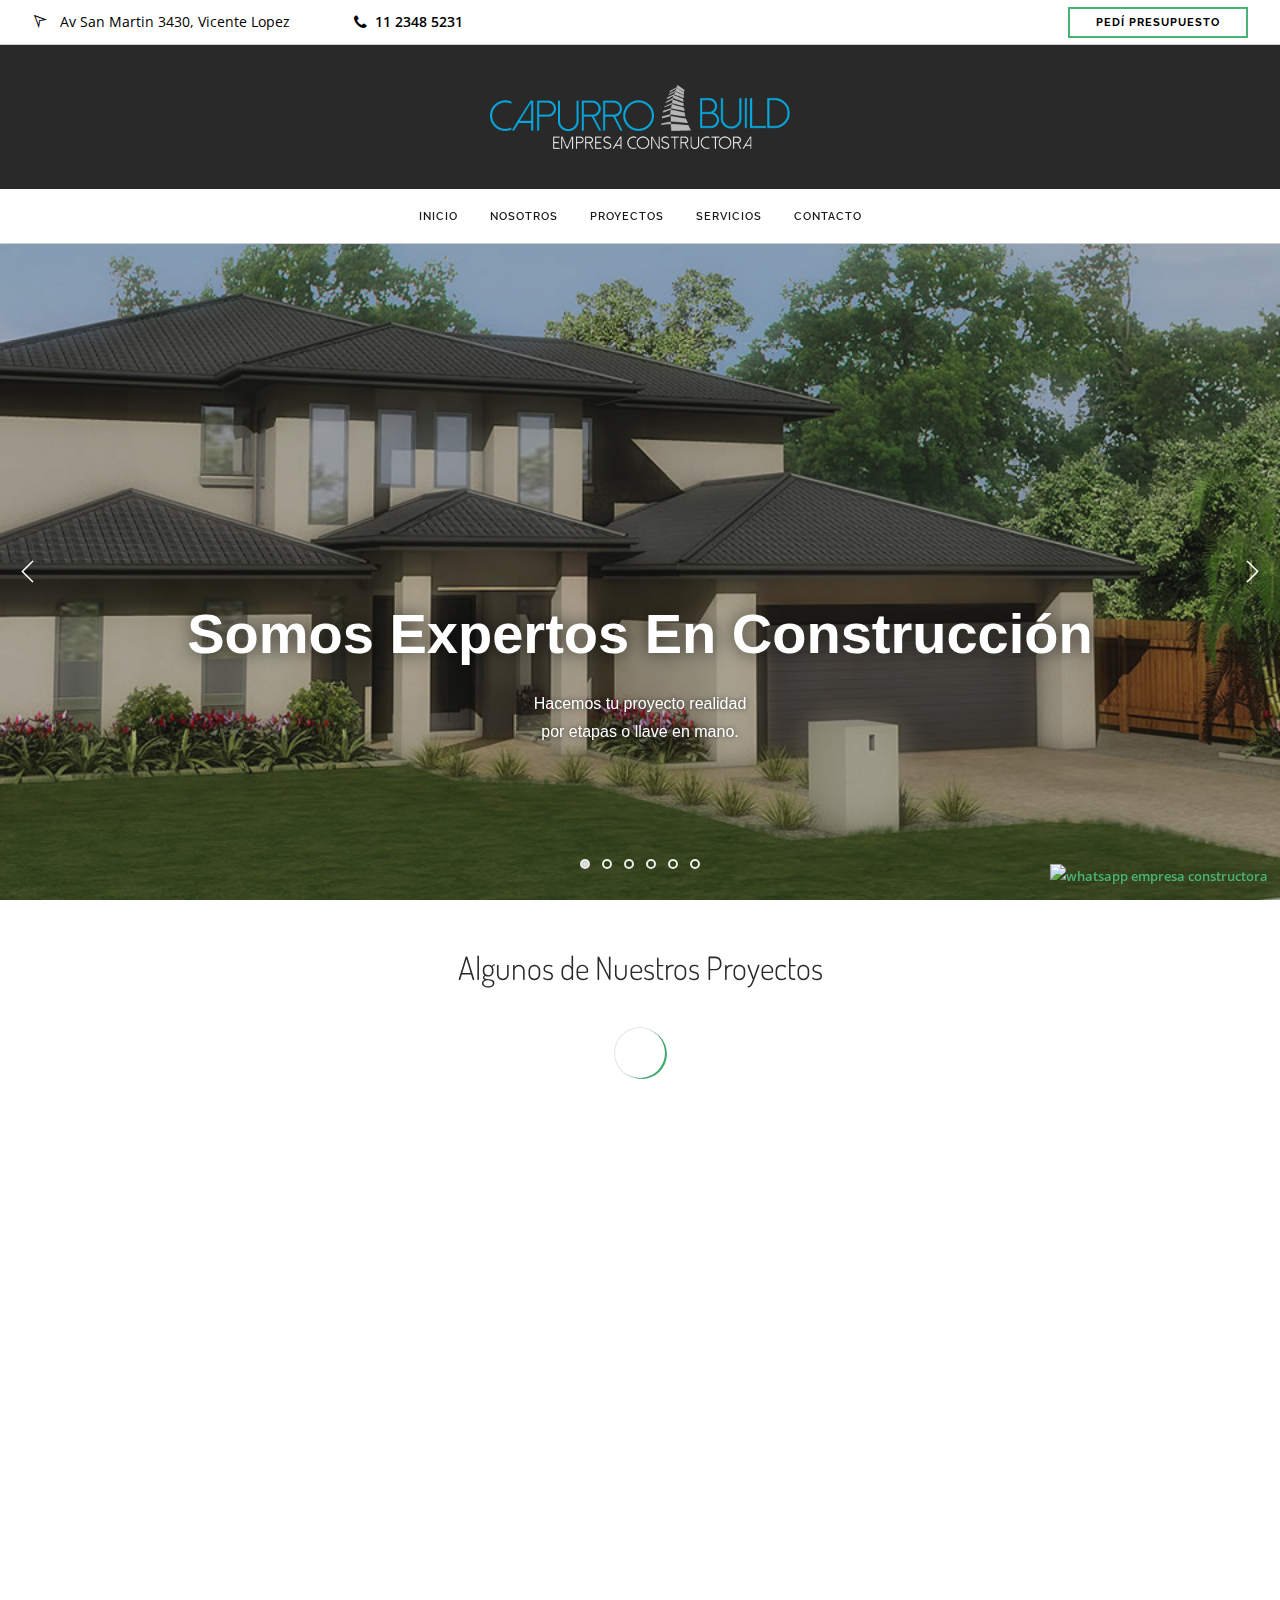
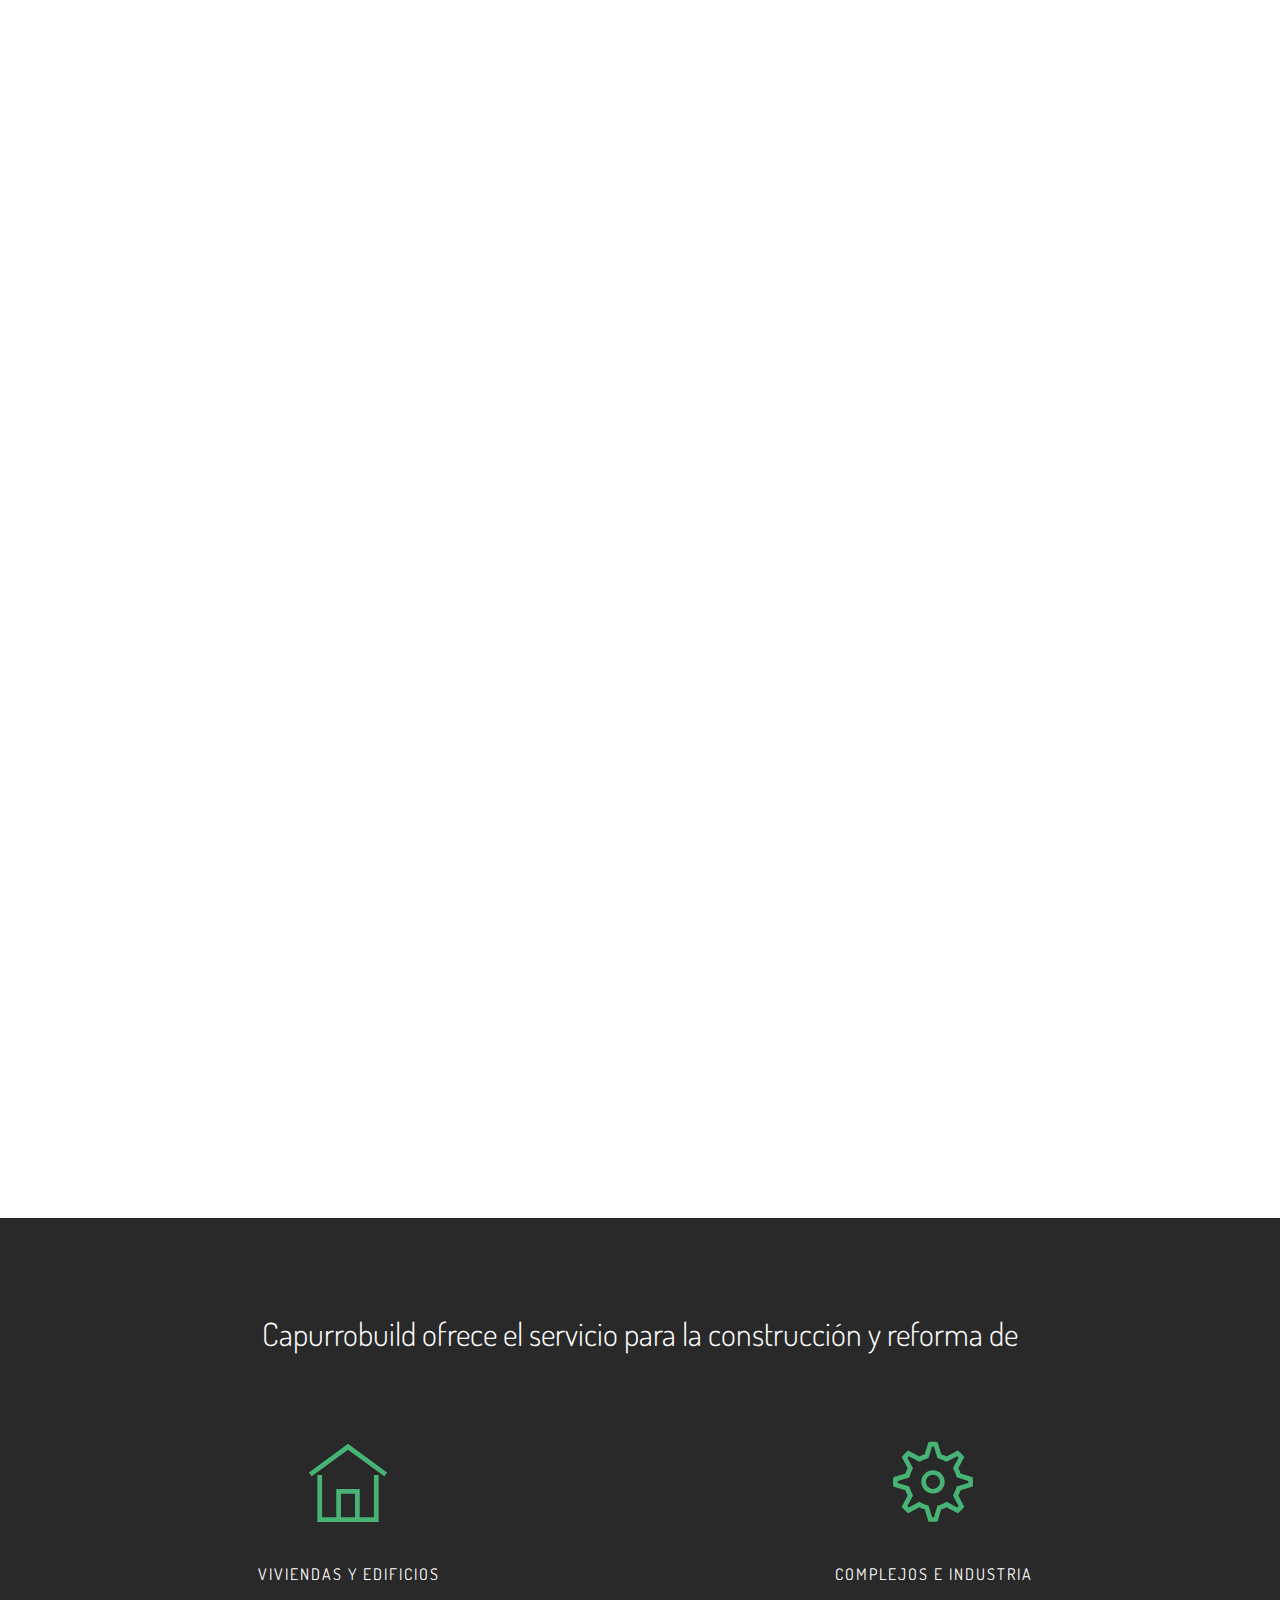
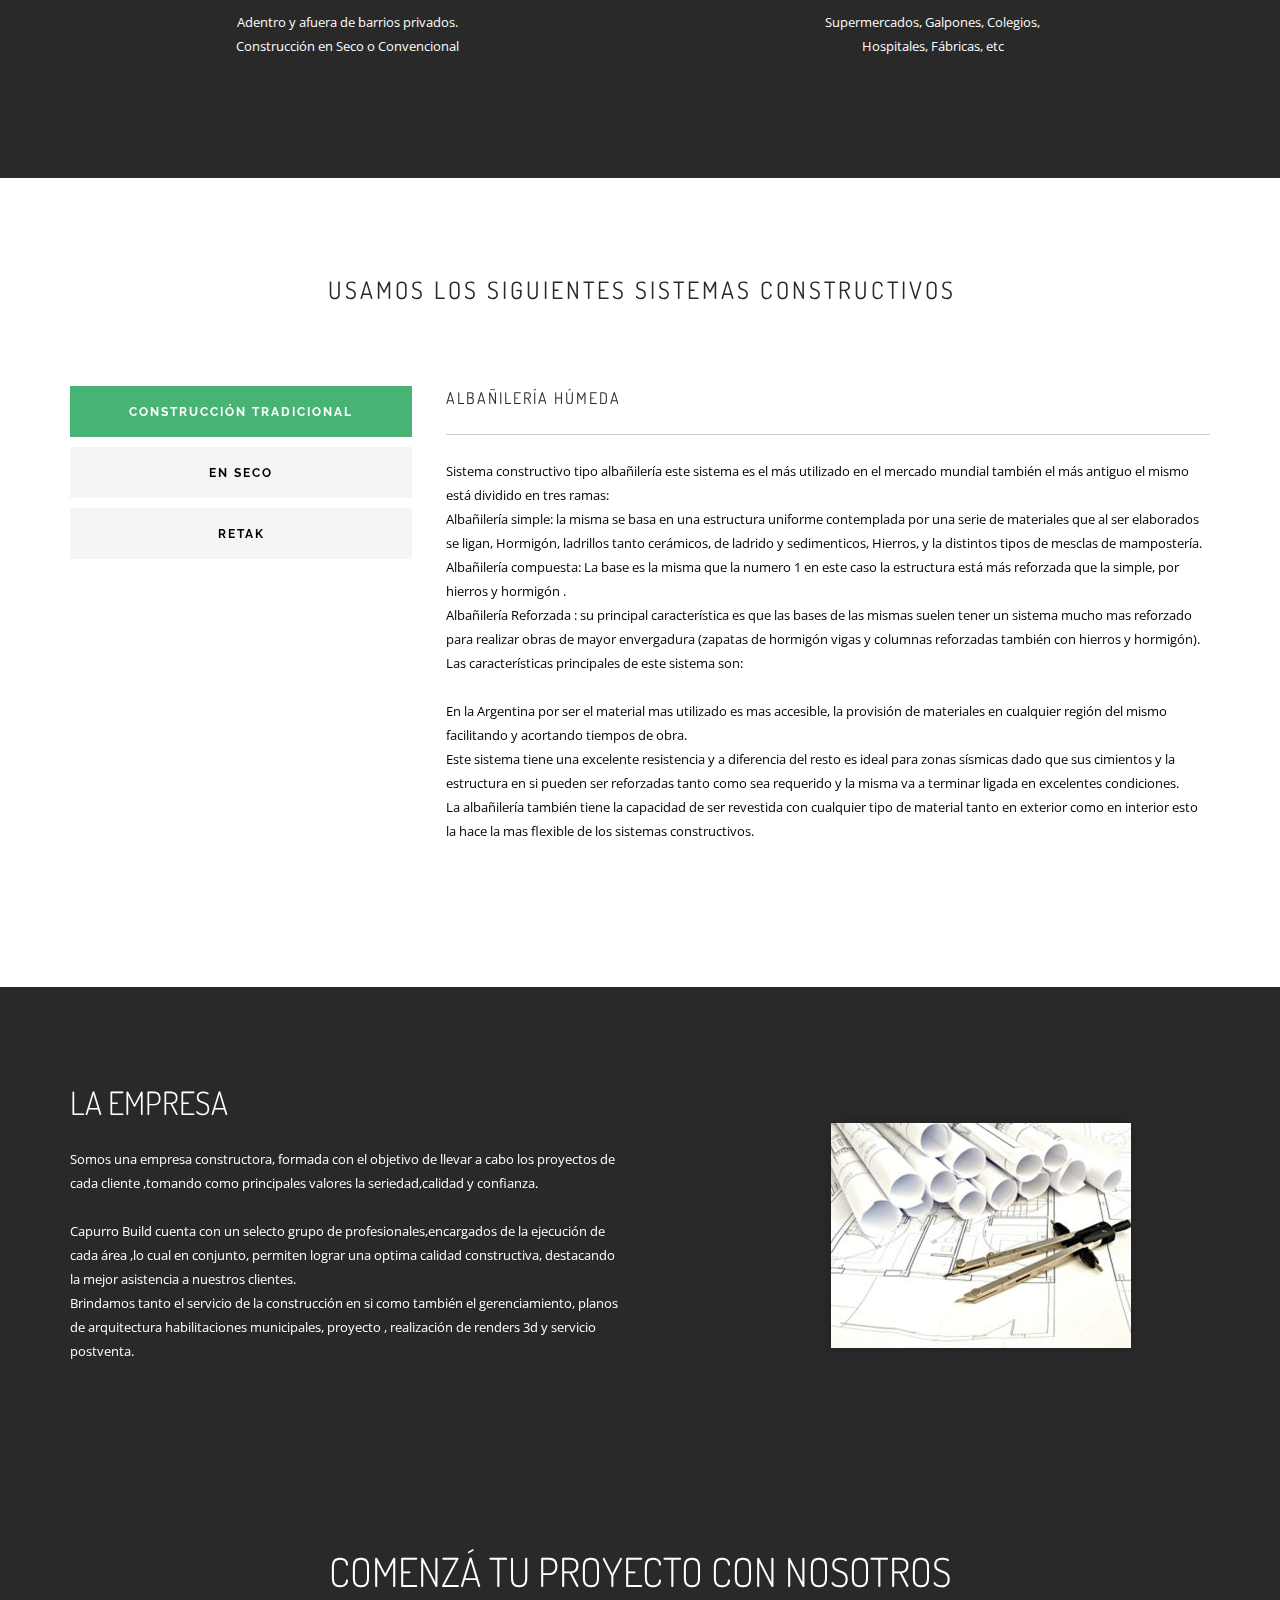
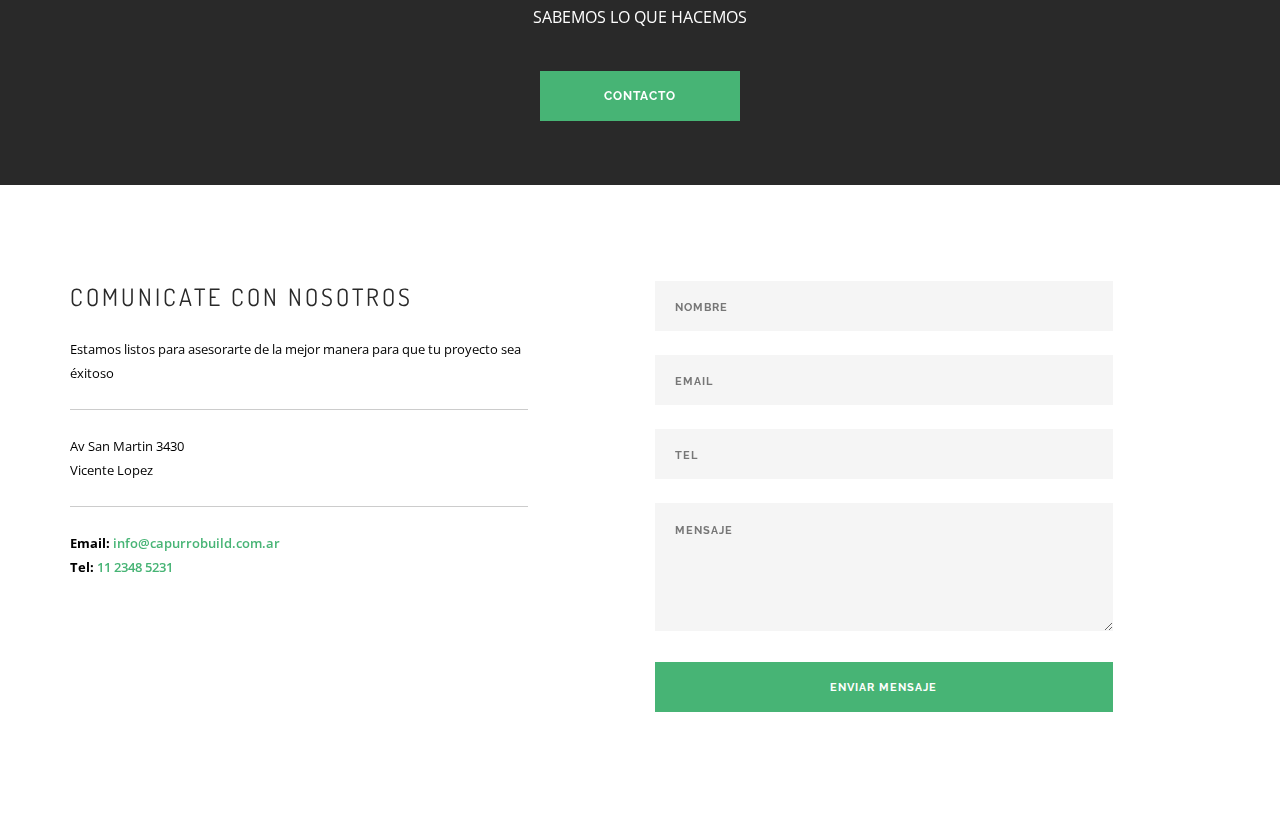
==== commit c1636229: "Primer Publicacion" ====
--- a/index.html
+++ b/index.html
@@ -11,6 +11,7 @@
         <link href="css/flexslider.css" rel="stylesheet" type="text/css" media="all" />
         <link href="css/theme.css" rel="stylesheet" type="text/css" media="all" />
         <link href="css/custom.css" rel="stylesheet" type="text/css" media="all" />
+		<link href="css/styleCustom.css" rel="stylesheet" type="text/css" media="all" />
         <link href='https://fonts.googleapis.com/css?family=Lato:300,400%7CRaleway:100,400,300,500,600,700%7COpen+Sans:400,500,600' rel='stylesheet' type='text/css'>
         <link href="https://fonts.googleapis.com/css?family=Dosis:100,300,400,600,700" rel="stylesheet" type="text/css">
         <link href="css/font-dosis.css" rel="stylesheet" type="text/css">
@@ -92,8 +93,8 @@
 		                <div class="container v-align-transform">
 		                    <div class="row text-center">
 		                        <div class="col-md-10 col-md-offset-1">
-		                            <h1 class="mb-xs-16" style="font-weight:700; text-shadow: 0em 0em 0.3em rgba(0,0,0,0.67);">Somos Expertos En Construcción</h1>
-		                            <p class="lead mb40" style="font-weight:500; font-size:16px; text-shadow: 0em 0em 0.3em rgba(0,0,0,0.67);">
+		                            <h1 class="mb-xs-16" style="font-weight:700; text-shadow: 0em 0em 0.3em rgba(0,0,0,0.67);" id="banner">Somos Expertos En Construcción</h1>
+		                            <p class="lead mb40" style="font-weight:500; font-size:16px; text-shadow: 0em 0em 0.3em rgba(0,0,0,0.67);" id="bannertexto">
 		                                Hacemos tu proyecto realidad
 		                                <br>por etapas o llave en mano.
 		                            </p>		                            
@@ -110,8 +111,8 @@
 		                <div class="container v-align-transform">
 		                    <div class="row text-center">
 		                        <div class="col-md-10 col-md-offset-1">
-		                            <h1 class="mb-xs-16" style="font-weight:700; text-shadow: 0em 0em 0.3em rgba(0,0,0,0.67);">Empresa Constructora</h1>
-		                            <p class="lead mb40" style="font-weight:500; font-size:16px; text-shadow: 0em 0em 0.3em rgba(0,0,0,0.67);">
+		                            <h1 class="mb-xs-16" style="font-weight:700; text-shadow: 0em 0em 0.3em rgba(0,0,0,0.67);" id="banner">Empresa Constructora</h1>
+		                            <p class="lead mb40" style="font-weight:500; font-size:16px; text-shadow: 0em 0em 0.3em rgba(0,0,0,0.67);" id="bannertexto">
 		                                Amplia experiencia en construccíón
 		                                <br>en barrios privados.
 		                            </p>		                            
@@ -128,8 +129,8 @@
 		                <div class="container v-align-transform">
 		                    <div class="row text-center">
 		                        <div class="col-md-10 col-md-offset-1">
-		                            <h1 class="mb-xs-16" style="font-weight:700; text-shadow: 0em 0em 0.3em rgba(0,0,0,0.67);">Construcción Convencional y En Seco</h1>
-		                            <p class="lead mb40" style="font-weight:500; font-size:16px; text-shadow: 0em 0em 0.3em rgba(0,0,0,0.67);">
+		                            <h1 class="mb-xs-16" style="font-weight:700; text-shadow: 0em 0em 0.3em rgba(0,0,0,0.67);" id="banner">Construcción Convencional y En Seco</h1>
+		                            <p class="lead mb40" style="font-weight:500; font-size:16px; text-shadow: 0em 0em 0.3em rgba(0,0,0,0.67);" id="bannertexto">
 		                                Steel Framing, Wood Framing
 		                                <br>Albañilería húmeda y Retak
 		                            </p>		                            
@@ -147,8 +148,8 @@
 		                <div class="container v-align-transform">
 		                    <div class="row text-center">
 		                        <div class="col-md-10 col-md-offset-1">
-		                            <h1 class="mb-xs-16" style="font-weight:700; text-shadow: 0em 0em 0.3em rgba(0,0,0,0.67);">Somos Expertos En Construcción</h1>
-		                            <p class="lead mb40" style="font-weight:500; font-size:16px; text-shadow: 0em 0em 0.3em rgba(0,0,0,0.67);">
+		                            <h1 class="mb-xs-16" style="font-weight:700; text-shadow: 0em 0em 0.3em rgba(0,0,0,0.67);" id="banner">Somos Expertos En Construcción</h1>
+		                            <p class="lead mb40" style="font-weight:500; font-size:16px; text-shadow: 0em 0em 0.3em rgba(0,0,0,0.67);" id="bannertexto">
 		                                Hacemos tu proyecto realidad
 		                                <br>por etapas o llave en mano.
 		                            </p>		                            
@@ -165,8 +166,8 @@
 		                <div class="container v-align-transform">
 		                    <div class="row text-center">
 		                        <div class="col-md-10 col-md-offset-1">
-		                            <h1 class="mb-xs-16" style="font-weight:700; text-shadow: 0em 0em 0.3em rgba(0,0,0,0.67);">Empresa Constructora</h1>
-		                            <p class="lead mb40" style="font-weight:500; font-size:16px; text-shadow: 0em 0em 0.3em rgba(0,0,0,0.67);">
+		                            <h1 class="mb-xs-16" style="font-weight:700; text-shadow: 0em 0em 0.3em rgba(0,0,0,0.67);"id="banner">Empresa Constructora</h1>
+		                            <p class="lead mb40" style="font-weight:500; font-size:16px; text-shadow: 0em 0em 0.3em rgba(0,0,0,0.67);"id="bannertexto">
 		                                Amplia experiencia en construccíón
 		                                <br>en barrios privados.
 		                            </p>		                            
@@ -183,8 +184,8 @@
 		                <div class="container v-align-transform">
 		                    <div class="row text-center">
 		                        <div class="col-md-10 col-md-offset-1">
-		                            <h1 class="mb-xs-16" style="font-weight:700; text-shadow: 0em 0em 0.3em rgba(0,0,0,0.67);">Construcción Convencional y En Seco</h1>
-		                            <p class="lead mb40" style="font-weight:500; font-size:16px; text-shadow: 0em 0em 0.3em rgba(0,0,0,0.67);">
+		                            <h1 class="mb-xs-16" style="font-weight:700; text-shadow: 0em 0em 0.3em rgba(0,0,0,0.67);" id="banner">Construcción Convencional y En Seco</h1>
+		                            <p class="lead mb40" style="font-weight:500; font-size:16px; text-shadow: 0em 0em 0.3em rgba(0,0,0,0.67);"id="bannertexto">
 		                                Steel Framing, Wood Framing
 		                                <br>Albañilería húmeda y Retak
 		                            </p>		                            
@@ -286,12 +287,96 @@
 		                        <a>
 		                            <img alt="Obra en Parada de Robles" src="img/Obra en Parada de Robles 1.jpg">
 		                            <div class="title">
-		                                <h5 class="uppercase mb0">contrucció de cabaña</h5>
+		                                <h5 class="uppercase mb0">contrucción de cabaña</h5>
 		                                <span>Zona Norte - Parada de Robles<br></span><span>Construcción Tradicional<br></span>
 		                            </div>
 		                        </a>
 		                    </div>
 		                </div>
+						<div class="col-md-4 col-sm-6 masonry-item project" data-filter="Construcción Convencional">
+		                    <div class="image-tile inner-title hover-reveal text-center">
+		                        <a>
+		                            <img alt="imagen1" src="img/Update300621/Imagen1.jpg">
+		                            <div class="title">
+		                                <h5 class="uppercase mb0">OBRA EN SANTA LUCIA </br> PILAR DEL ESTE</h5>
+		                            </div>
+		                        </a>
+		                    </div>
+		                </div>
+						<div class="col-md-4 col-sm-6 masonry-item project" data-filter="Construcción Convencional">
+		                    <div class="image-tile inner-title hover-reveal text-center">
+		                        <a>
+		                            <img alt="imagen2" src="img/Update300621/Imagen2.jpg">
+		                            <div class="title">
+		                                <h5 class="uppercase mb0">OBRA EN BARRIO SAN SEBASTIAN PILAR</h5>
+		                            </div>
+		                        </a>
+		                    </div>
+		                </div>
+						<div class="col-md-4 col-sm-6 masonry-item project" data-filter="Construcción Convencional">
+		                    <div class="image-tile inner-title hover-reveal text-center">
+		                        <a>
+		                            <img alt="imagen3" src="img/Update300621/Imagen3.jpg">
+		                            <div class="title">
+		                                <h5 class="uppercase mb0">OBRA EN BARRIO PRIVADO NORDELTA</h5>
+		                            </div>
+		                        </a>
+		                    </div>
+		                </div>
+						<div class="col-md-4 col-sm-6 masonry-item project" data-filter="Construcción Convencional">
+		                    <div class="image-tile inner-title hover-reveal text-center">
+		                        <a>
+		                            <img alt="imagen5" src="img/Update300621/Imagen5.jpg">
+		                            <div class="title">
+		                                <h5 class="uppercase mb0">CONSTRUCCIóN EN SANTA LUCIA PILAR DEL ESTE</h5>
+		                            </div>
+		                        </a>
+		                    </div>
+		                </div>
+						<div class="col-md-4 col-sm-6 masonry-item project" data-filter="Construcción Convencional">
+		                    <div class="image-tile inner-title hover-reveal text-center">
+		                        <a>
+		                            <img alt="imagen6" src="img/Update300621/Imagen6.jpg">
+		                            <div class="title">
+		                                <h5 class="uppercase mb0">CONSTRUCCIóN EN PILAR PROVINCIA DE BUENOS AIRES</h5>
+		                            </div>
+		                        </a>
+		                    </div>
+		                </div>
+
+						<div class="col-md-4 col-sm-6 masonry-item project" data-filter="Construcción Convencional">
+		                    <div class="image-tile inner-title hover-reveal text-center">
+		                        <a>
+		                            <img alt="imagen6noche" src="img/Update300621/Imagen6Noche.jpg">
+		                            <div class="title">
+		                                <h5 class="uppercase mb0">CONSTRUCCIóN EN PILAR PROVINCIA DE BUENOS AIRES</h5>
+		                            </div>
+		                        </a>
+		                    </div>
+		                </div>	
+
+						<div class="col-md-4 col-sm-6 masonry-item project" data-filter="Construcción Convencional">
+		                    <div class="image-tile inner-title hover-reveal text-center">
+		                        <a>
+		                            <img alt="imagen2Baño" src="img/Update300621/ImagenBaño2.jpg">
+		                            <div class="title">
+		                                <!-- <h5 class="uppercase mb0">CONSTRUCCION EN PILAR PROVINCIA DE BUENOS AIRES</h5> -->
+		                            </div>
+		                        </a>
+		                    </div>
+		                </div>	
+
+						<!-- <div class="col-md-4 col-sm-6 masonry-item project" data-filter="Construcción Convencional">
+		                    <div class="image-tile inner-title hover-reveal text-center">
+		                        <a>
+		                            <img alt="imagen1Baño" src="img/Update300621/ImagenBaño1.jpg">
+		                            <div class="title">
+		                                <h5 class="uppercase mb0">CONSTRUCCION EN PILAR PROVINCIA DE BUENOS AIRES</h5>
+		                            </div>
+		                        </a>
+		                    </div>
+		                </div>	 -->
+
 		            </div>
 		            
 		        </div>
--- a/css/styleCustom.css
+++ b/css/styleCustom.css
@@ -0,0 +1,3 @@
+#banner, #bannertexto{
+    font-family: arial !important;
+}